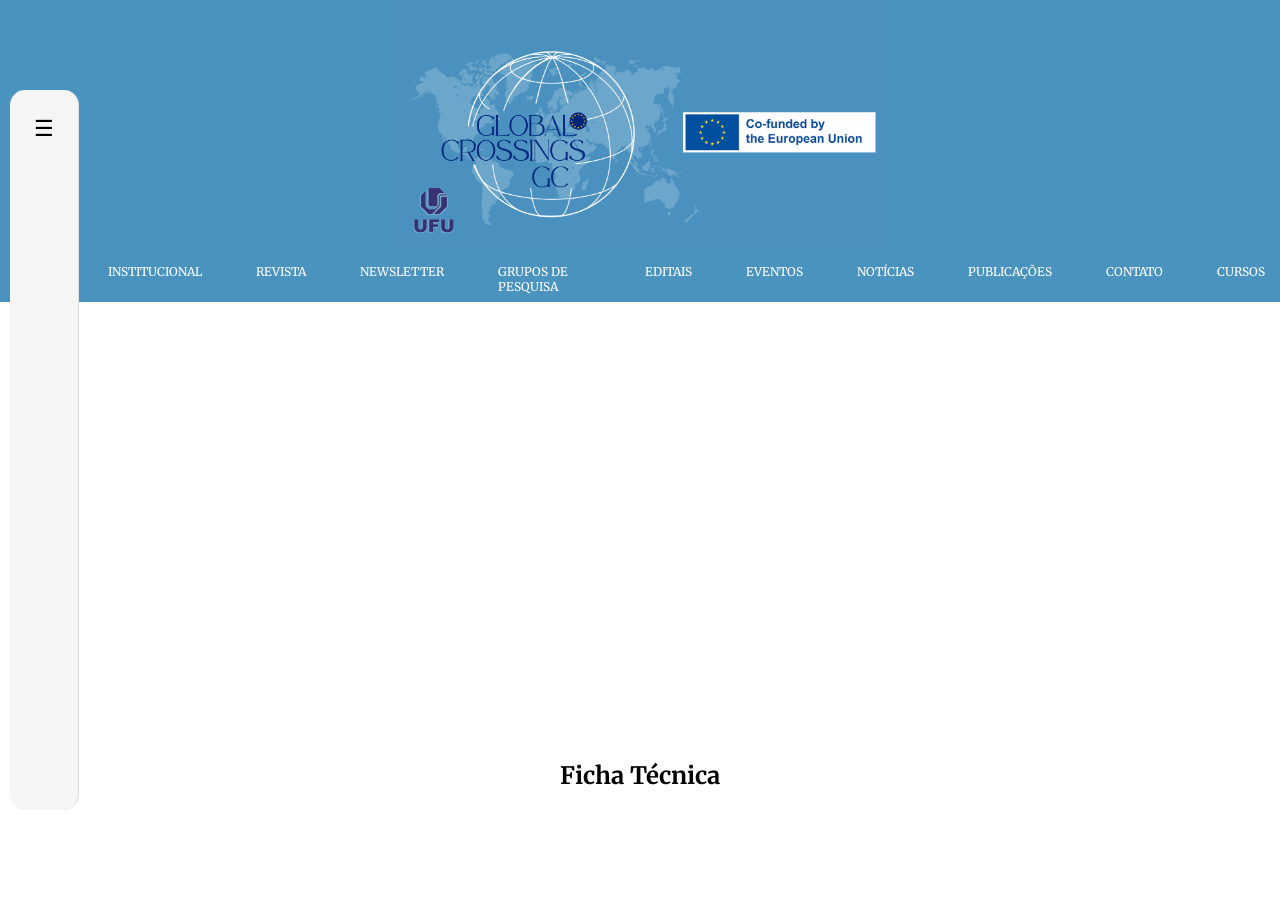
==== curso.html @ 427d2bf2 "ADD reunião dia 12/01/2026" ====
<!DOCTYPE html>
<html lang="pt-br">

<head>
    <meta charset="UTF-8">
    <meta name="viewport" content="width=device-width, initial-scale=1.0">
    <title>Curso</title>
    <link rel="stylesheet" href="arquivos/style.css">
    <script src="arquivos/script.js" type="module"></script>
    <link rel="shortcut icon" href="arquivos/imagens/favicon.ico" type="image/x-icon">

    <!-- Google fonts Merriweather -->
    <link rel="preconnect" href="https://fonts.googleapis.com">
    <link rel="preconnect" href="https://fonts.gstatic.com" crossorigin>
    <link href="https://fonts.googleapis.com/css2?family=Merriweather:wght@400;700&display=swap" rel="stylesheet">
</head>

<body>

    <header>
        <div>
            <a href="https://www.globalcrossings.com.br/">
                <img src="arquivos/logo.png" alt="Logo do site">
            </a>
        </div>
        <nav class="nav-menu">
            <ul>
                <li><a href="https://www.globalcrossings.com.br/">Home</a></li>
                <li><a href="https://www.globalcrossings.com.br/institucional/">Institucional</a></li>
                <li><a href="https://www.globalcrossings.com.br/revista/index.php/gc">Revista</a></li>
                <li><a href="https://www.globalcrossings.com.br/newsletter/">Newsletter</a></li>
                <li><a href="">Grupos de pesquisa</a></li>
                <li><a href="https://www.globalcrossings.com.br/editais/">Editais</a></li>
                <li><a href="https://www.globalcrossings.com.br/eventos/">Eventos</a></li>
                <li><a href="https://www.globalcrossings.com.br/noticias-2/">notícias</a></li>
                <li><a href="https://www.globalcrossings.com.br/publicacoes/">Publicações</a></li>
                <li><a href="https://www.globalcrossings.com.br/contato/">Contato</a></li>
                <li><a href="index.html">Cursos</a></li>
            </ul>
        </nav>
    </header>

    <main class="curso-main">

        <div class="navegador-curso">
            <button id="toc-toggle">☰</button>
            <span id="navegadorNome"></span>
            <nav class="nav-menu" id="toc"></nav>
        </div>

        <article>

            <!-- SEÇÃO 1 -->
            <h1 id="titulo"></h1>

            <div class="curso-capa">
                <img src="" alt="" id="capaCurso">
            </div>

            <p class="curso-date" id="dataCurso"></p>

            <!--<div class="curso-video-container">
                <iframe width="560" height="315" src="https://www.youtube.com/embed/dQw4w9WgXcQ?si=HupyFK9W2vJbfuqf"
                    title="YouTube video player" frameborder="0" referrerpolicy="strict-origin-when-cross-origin"
                    allowfullscreen></iframe>

                <p>Video by <a href="https://www.youtube.com/@TheProblem" target="_blank">The Problem</a></p>
            </div>-->

            <div id="conteudoCurso"></div>

            <!-- SEÇÃO DE PRODUÇÃO DO CURSO -->
            <div class="curso-producao-container">
                <h2 style="text-align: center;">Ficha Técnica</h2>
                <div class="curso-producao">
                    <div class="curso-producao-imagem">
                        <img src="" alt="" id="producaoCurso">
                    </div>
                    <div class="curso-producao-esquerda" id="producaoCursoEsquerda">
                    </div>
                    <div class="curso-producao-direita" id="producaoCursoDireita">
                    </div>
                </div>
            </div>
        </article>

    </main>
</body>

</html>
---- arquivos/style.css ----
@import 'css/_uso_geral.css';
@import 'css/curso.css';
@import 'css/modal.css';
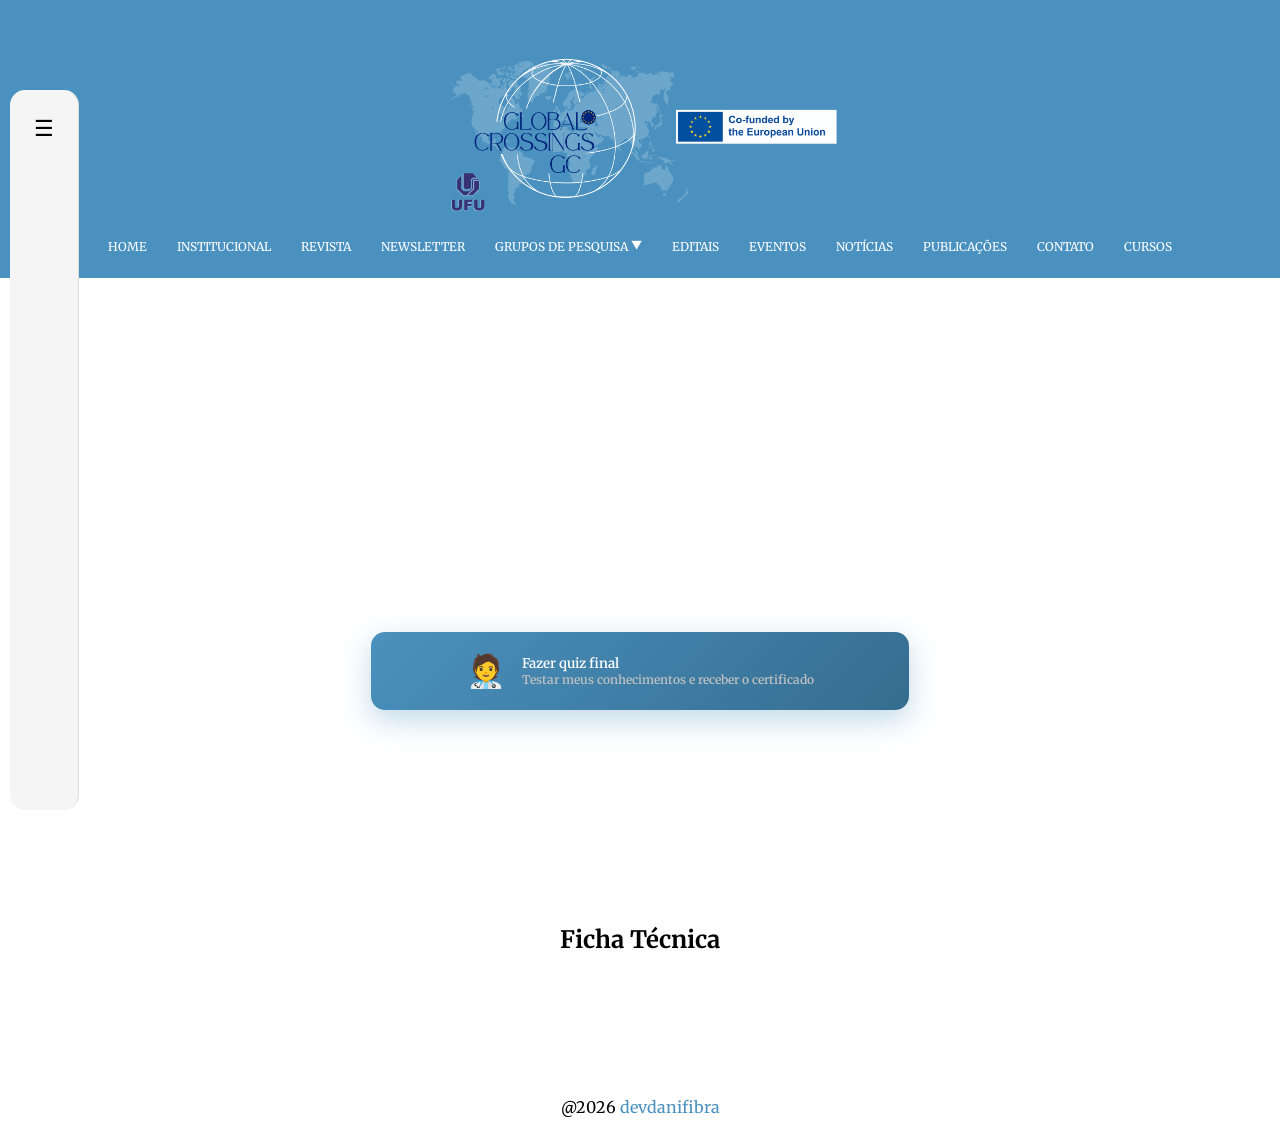
==== commit 8b01840d: "LAST commit UPDATE responsividade ADD quiz ADD itens do site original" ====
--- a/curso.html
+++ b/curso.html
@@ -4,7 +4,7 @@
 <head>
     <meta charset="UTF-8">
     <meta name="viewport" content="width=device-width, initial-scale=1.0">
-    <title>Curso</title>
+    <title>Global Crossings</title>
     <link rel="stylesheet" href="arquivos/style.css">
     <script src="arquivos/script.js" type="module"></script>
     <link rel="shortcut icon" href="arquivos/imagens/favicon.ico" type="image/x-icon">
@@ -13,6 +13,10 @@
     <link rel="preconnect" href="https://fonts.googleapis.com">
     <link rel="preconnect" href="https://fonts.gstatic.com" crossorigin>
     <link href="https://fonts.googleapis.com/css2?family=Merriweather:wght@400;700&display=swap" rel="stylesheet">
+    <link href="https://fonts.googleapis.com/css2?family=Prata&display=swap" rel="stylesheet">
+
+    <!-- Bootstrap icons -->
+    <link rel="stylesheet" href="https://cdn.jsdelivr.net/npm/bootstrap-icons@1.10.5/font/bootstrap-icons.css">
 </head>
 
 <body>
@@ -24,12 +28,34 @@
             </a>
         </div>
         <nav class="nav-menu">
-            <ul>
+
+            <div class="menu-toggle" id="menuToggle">
+                <i class="bi bi-list"></i>
+            </div>
+
+            <ul id="navMenuList">
                 <li><a href="https://www.globalcrossings.com.br/">Home</a></li>
                 <li><a href="https://www.globalcrossings.com.br/institucional/">Institucional</a></li>
                 <li><a href="https://www.globalcrossings.com.br/revista/index.php/gc">Revista</a></li>
                 <li><a href="https://www.globalcrossings.com.br/newsletter/">Newsletter</a></li>
-                <li><a href="">Grupos de pesquisa</a></li>
+
+                <li class="dropdown">
+                    <a href="https://www.globalcrossings.com.br/grupos-2/" class="active">Grupos de pesquisa ▼</a>
+                    <ul class="submenu">
+                        <li>
+                            <a href="https://www.globalcrossings.com.br/oieods/">OIEODS/UFO</a>
+                        </li>
+                        <li>
+                            <a href="https://www.globalcrossings.com.br/bbdh/">
+                                BBDH/UFU
+                            </a>
+                        </li>
+                        <li>
+                            <a href="https://www.globalcrossings.com.br/clinica/">HUMANITAS/UFU</a>
+                        </li>
+                    </ul>
+                </li>
+
                 <li><a href="https://www.globalcrossings.com.br/editais/">Editais</a></li>
                 <li><a href="https://www.globalcrossings.com.br/eventos/">Eventos</a></li>
                 <li><a href="https://www.globalcrossings.com.br/noticias-2/">notícias</a></li>
@@ -45,7 +71,7 @@
         <div class="navegador-curso">
             <button id="toc-toggle">☰</button>
             <span id="navegadorNome"></span>
-            <nav class="nav-menu" id="toc"></nav>
+            <nav class="curso-nav-menu" id="toc"></nav>
         </div>
 
         <article>
@@ -69,22 +95,52 @@
 
             <div id="conteudoCurso"></div>
 
-            <!-- SEÇÃO DE PRODUÇÃO DO CURSO -->
-            <div class="curso-producao-container">
-                <h2 style="text-align: center;">Ficha Técnica</h2>
-                <div class="curso-producao">
-                    <div class="curso-producao-imagem">
-                        <img src="" alt="" id="producaoCurso">
-                    </div>
-                    <div class="curso-producao-esquerda" id="producaoCursoEsquerda">
-                    </div>
-                    <div class="curso-producao-direita" id="producaoCursoDireita">
-                    </div>
-                </div>
+            <div class="botao-quiz-container">
+                <button class="btn-quiz" id="abrirQuiz">
+                    <span class="mascote">🧑‍⚕️</span>
+                    <span class="texto">
+                        Fazer quiz final
+                        <small>Testar meus conhecimentos e receber o certificado</small>
+                    </span>
+                </button>
             </div>
         </article>
 
+        <!-- SEÇÃO DE PRODUÇÃO DO CURSO -->
+        <div class="curso-producao-container">
+            <h2 style="text-align: center;">Ficha Técnica</h2>
+            <div class="curso-producao">
+                <div class="curso-producao-imagem">
+                    <img src="" alt="" id="producaoCurso">
+                </div>
+                <div class="curso-producao-esquerda" id="producaoCursoEsquerda">
+                </div>
+                <div class="curso-producao-direita" id="producaoCursoDireita">
+                </div>
+            </div>
+        </div>
+
+        <div class="modal-quiz" id="modalQuiz">
+            <div class="modal-conteudo">
+                <button class="fechar" id="fecharQuiz">×</button>
+
+                <div class="cabecalho">
+                    <h1 style="color: white;">🧑‍⚕️Quiz final</h1>
+                    <p>Responda e receba seu resultado</p>
+                </div>
+
+                <div class="area-form">
+                    <iframe id="formQuiz" src="" loading="lazy">
+                    </iframe>
+                </div>
+            </div>
+        </div>
+
     </main>
+
+    <footer>
+        @2026 <a href="https://devdanifibra.vercel.app" target="_blank">devdanifibra</a>
+    </footer>
 </body>
 
 </html>
--- a/arquivos/style.css
+++ b/arquivos/style.css
@@ -1,3 +1,4 @@
 @import 'css/_uso_geral.css';
 @import 'css/curso.css';
-@import 'css/modal.css';+@import 'css/modal.css';
+@import 'css/modal_quiz.css';
